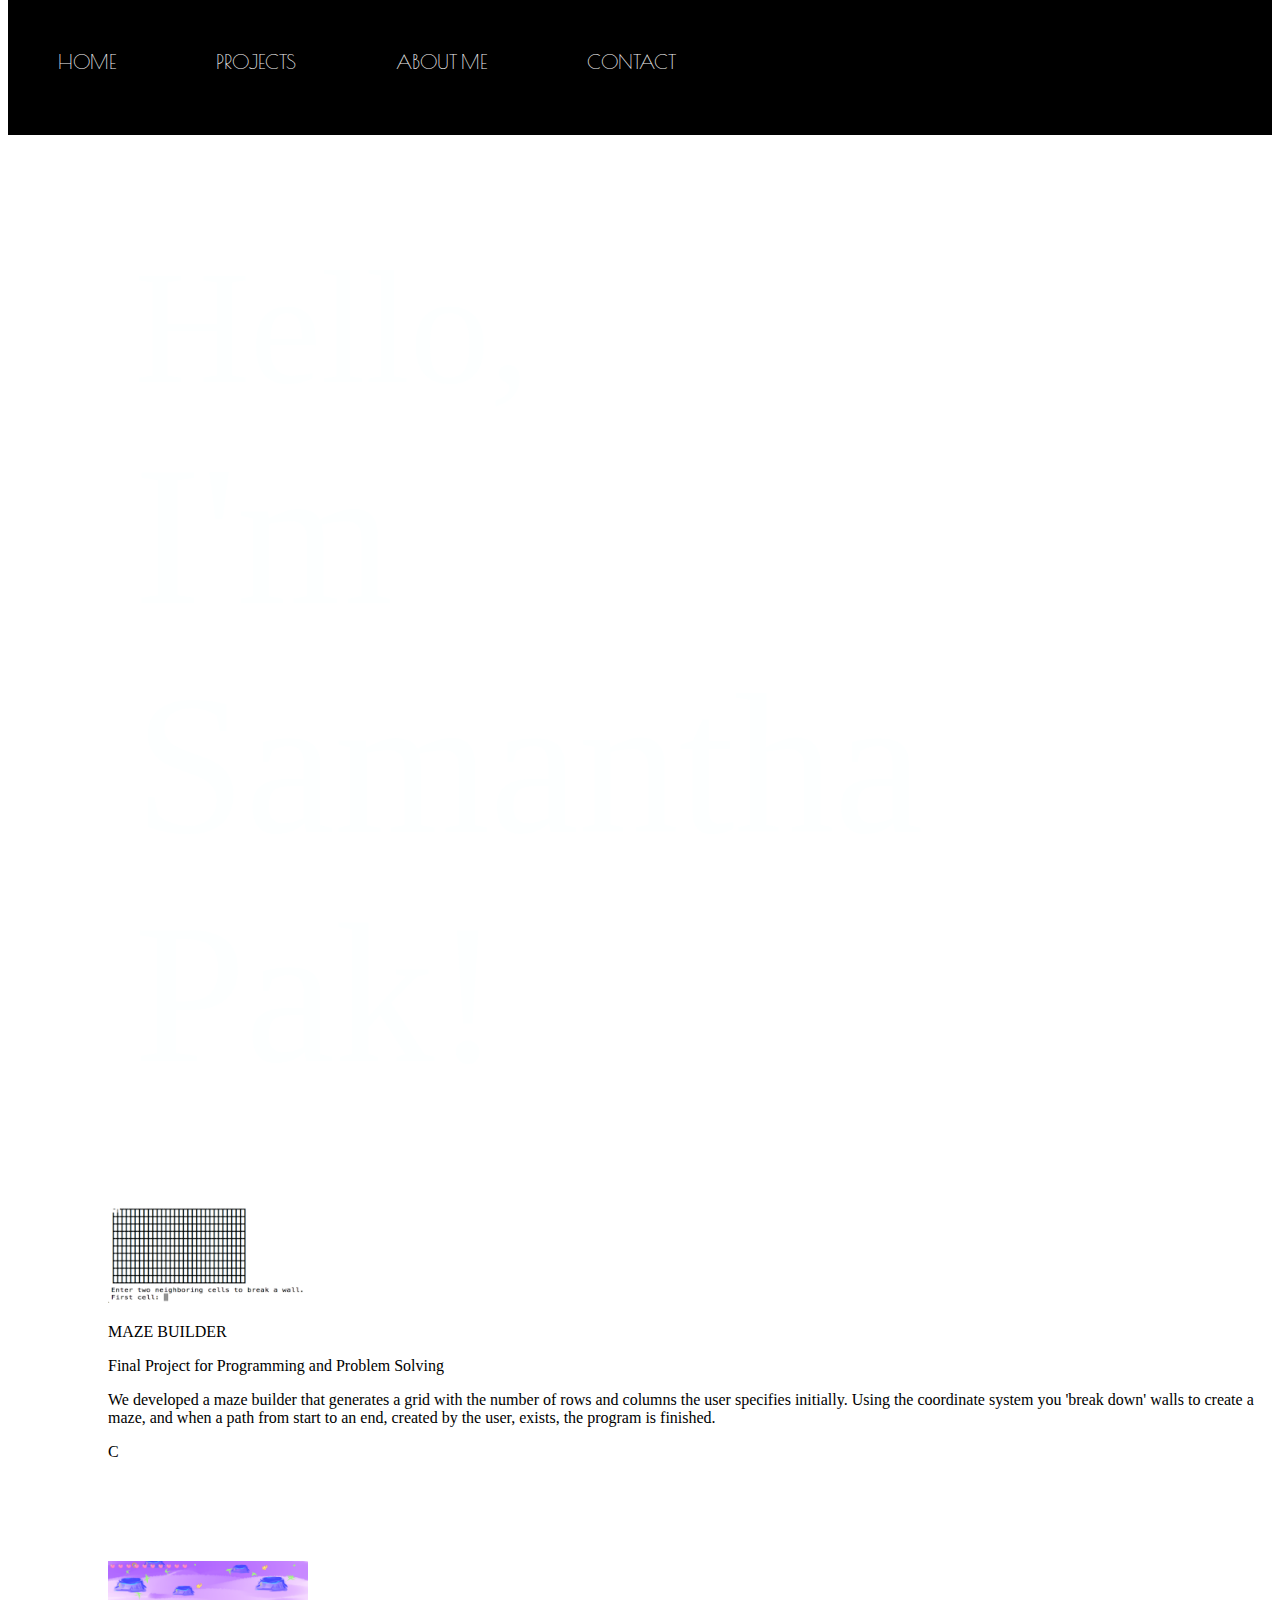
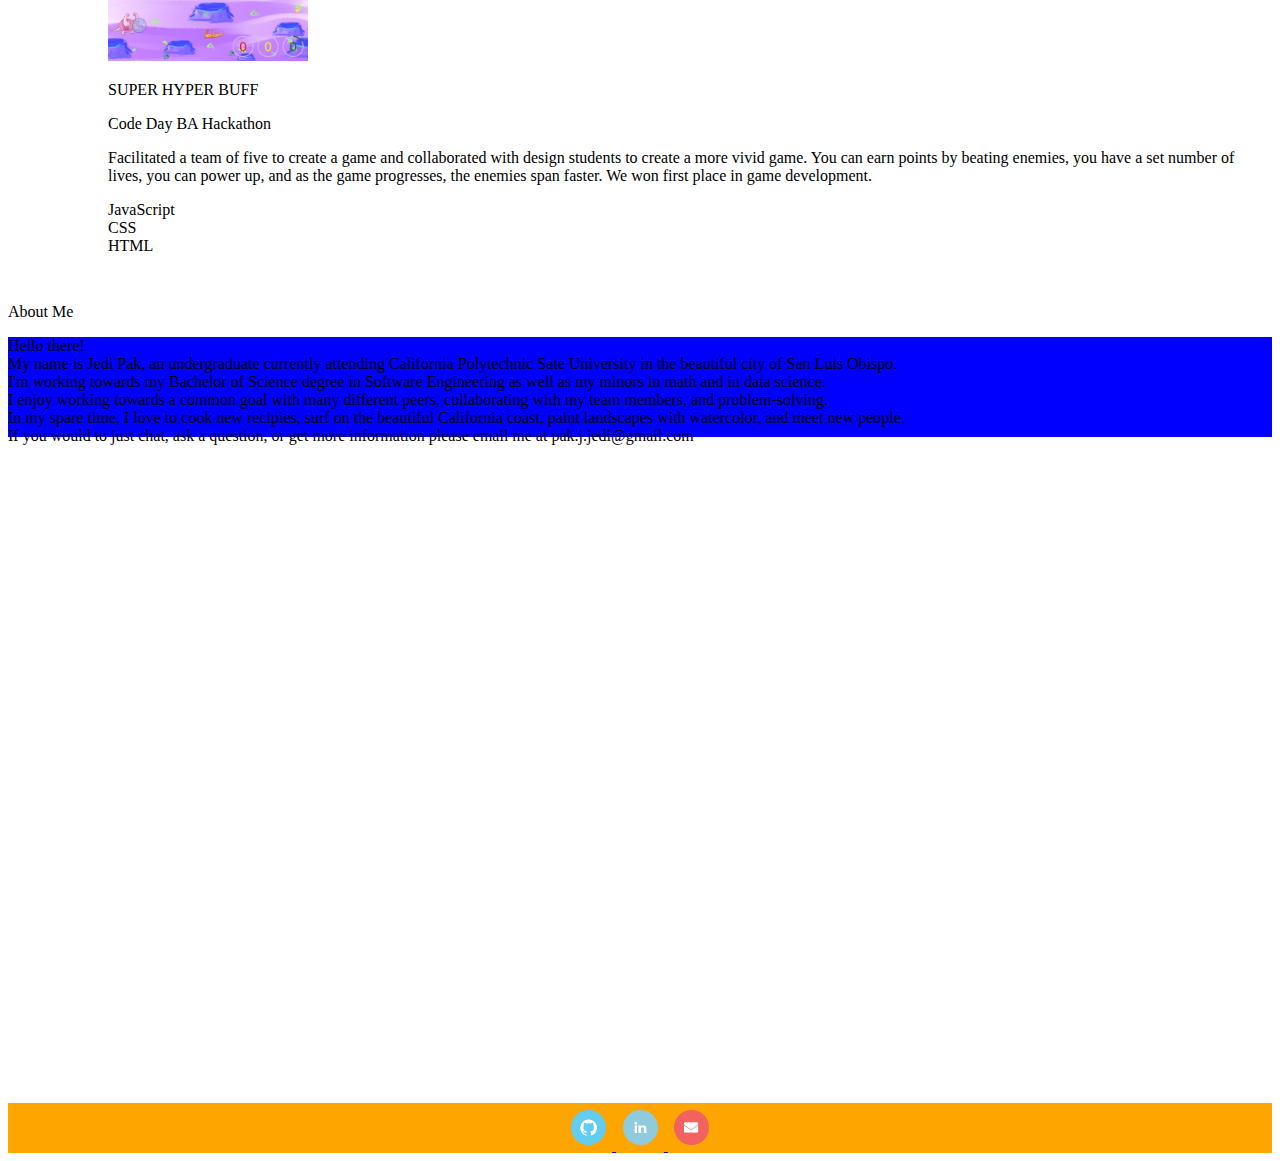
==== index.html @ ca17d3ce "testing" ====
<!DOCTYPE html>
<html>
<head>
    <meta charset="utf-8" />
    <meta name="viewport" content="width=device-width, initial-scale=1">
	<link rel="stylesheet" type="text/css" href="css/styles.css">
    <link href="https://fonts.googleapis.com/css?family=Poiret+One|Questrial|Quicksand|Vollkorn+SC|Rubik+Mono+One|Playfair+Display+SC" rel="stylesheet">
    <script src="https://ajax.googleapis.com/ajax/libs/jquery/3.1.0/jquery.min.js"></script>
    

</head>
<body>
    <div class="navbar">
        <a href="#home" class="links">HOME</a>
        <a href="#news" class="links">PROJECTS</a>
        <a href="#ABOUTME" class="links">ABOUT ME</a>
        <a href="#contact" class="links">CONTACT</a>
    </div>

    <div class="fixed-bg">
        <div class = "para">
            <p class = "header fade" id="fade">Hello,<br> <span style="font-size: 200px">I'm Samantha Pak!</span></p>
        </div>
        <script type="text/javascript">
            $("#fade").hide();
            $("#fade").fadeIn(3000);
        </script>
    </div>

    <!--Project-->
    <div class="lights">
        <div class="project">
            <img src="img/maze.png" height="100px">
            <div class="description">
                <p class="project_header">MAZE BUILDER</p>
                <p class="project_subHeader">Final Project for Programming and Problem Solving</p>
                <p class="project_text">
We developed a maze builder that generates a grid with the number of rows and columns the user specifies initially. Using the coordinate system you 'break down' walls to create a maze, and when a path from start to an end, created by the user, exists, the program is finished.</p>
                <div class="c">C</div>
            </div>
        </div>
        <div class="project">
            <img src="img/superHyperBuff.png" height="100px">
            <div class="description">
                <p class="project_header">SUPER HYPER BUFF</p>
                <p class="project_subHeader">Code Day BA Hackathon</p>
                <p class="project_text">
Facilitated a team of five to create a game and collaborated with design students to create a more vivid game. You can earn points by beating enemies, you have a set number of lives, you can power up, and as the game progresses, the enemies span faster. We won first place in game development.</p>
            </div>
            <p><div class="js">JavaScript</div>
            <div class="css">CSS</div>
            <div class="html">HTML</div>
        </div>
    </div>
    
    <!--About Me-->
    <div class="tree"><a name="ABOUTME"></a>
        <div id="about_me_header">About Me</div>
        <p id="about_me">Hello there!<br/>
My name is Jedi Pak, an undergraduate currently attending California Polytechnic Sate University in the beautiful city of San Luis Obispo.<br/>

I'm working towards my Bachelor of Science degree in Software Engineering as well as my minors in math and in data science.<br/>

I enjoy working towards a common goal with many different peers, collaborating with my team members, and problem-solving.<br/>

In my spare time, I love to cook new recipies, surf on the beautiful California coast, paint landscapes with watercolor, and meet new people.<br/>

If you would to just chat, ask a question, or get more information please email me at pak.j.jedi@gmail.com</p>
    </div>
    
    <!--Contact-->
    <div class="contact" id="contact">
        <div align="center" id="logos">
            <a class="logo" href="https://github.com/JediPak">
                <img title="Github" alt="Github" src="img/github_logo.png" width="35" height="35" />
            </a>
            <a class="logo" href="https://linkedin.com/in/jedi-pak">
                <img title="LinkedIn" alt="LinkedIn" src="img/linkedin_logo.png" width="35" height="35" />
            </a>
            <a class="logo" href="mailto:pak.j.jedi@gmail.com">
                <img title="Mail" alt="Mail" src="img/mail_logo.png" width="35" height="35" />
            </a>
        </div>
    </div>
    
    

</body>
</html>
---- css/styles.css ----
<style type="text/css">
        body {
            padding:0px;
            margin:-100px;
        }
        .fixed-bg {
            /*background-image: url("city_by_madspartan013-d5etmml.jpg");*/
            background-image: url("night_star.jpg");
            min-height: 600px;
            background-attachment: fixed;
            background-position: center;
            background-repeat: repeat;
            background-size: cover;
            padding-top: 20%;
        }
        .clear {
            background-color : transparent;
            width: 0;
            height: 0;
        }
        .lights {
            height:800px;
             /*background-image: url("bleak_house_by_mattiasa.jpg");*/
            background-image: url("lights.jpg");
            background-size: cover;
            margin-top: -13%;
        }
        .tree {
            height:800px;
             /*background-image: url("bleak_house_by_mattiasa.jpg");*/
            background-image: url("tree.jpg");
            background-size: cover;
        }
        .contact {
            height:50px;
            background-color: orange;
            background-size: cover;
        }
        #about_me {
            height:100px;
            background-color: blue;
        }
        #logos img{
            margin: auto;
            background-color: clear;
            margin: 0.5%;
            position: center;
            
        }
        .logo:hover img{
            transform: scale(1.25);
        }
        .navbar {
            overflow: hidden;
            background-color: black;
            position: fixed; /* Set the navbar to fixed position */
            top: 0; /* Position the navbar at the top of the page */
            width: 98.755%; /* Full width */
            height: 15%;
            font-family: 'Poiret One', cursive;
            font-size: 20px;

        }
        .navbar a {
            float: left;
            display: block;
            color: #f2f2f2;
            text-align: center;
            padding: -5px 16px;
            text-decoration: none;
        }
        .links {
            margin: 50px;
        }
        .links:hover {
            color: #f2f2f2;
            font-weight: bolder;
        }
        .para {
            /*text-align: center;   */
            width: 80%;
            background-color: clear;
            margin-left: 10%;
            margin-top: -10%;
        }
        .header {
            color: azure; 
            font-size: 1000%;
            margin-top: 10%;
        }
        .project {
            padding-top: 100px;
            padding-left: 100px;
            background-color: clear;
            float: left;
        }
        .project:hover img{
            transform: scale(1.25);
        }
        
        

    </style>
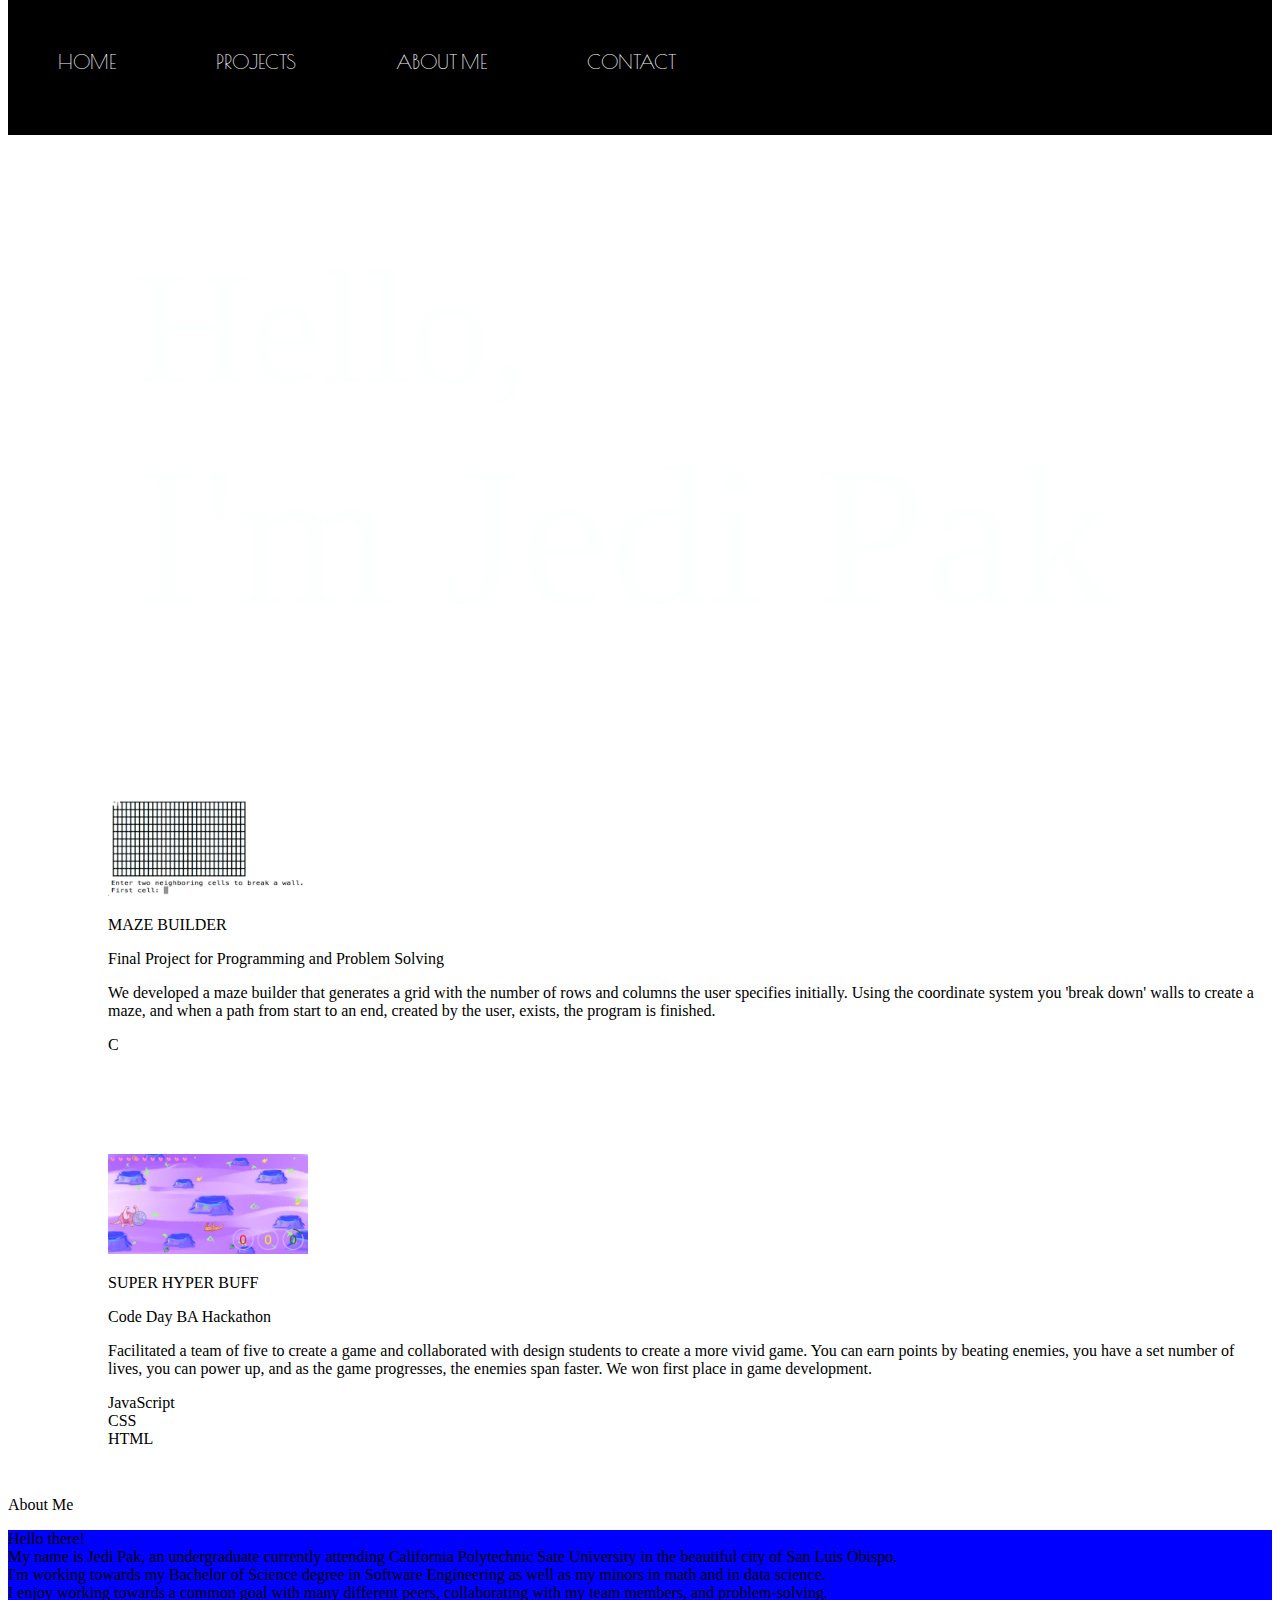
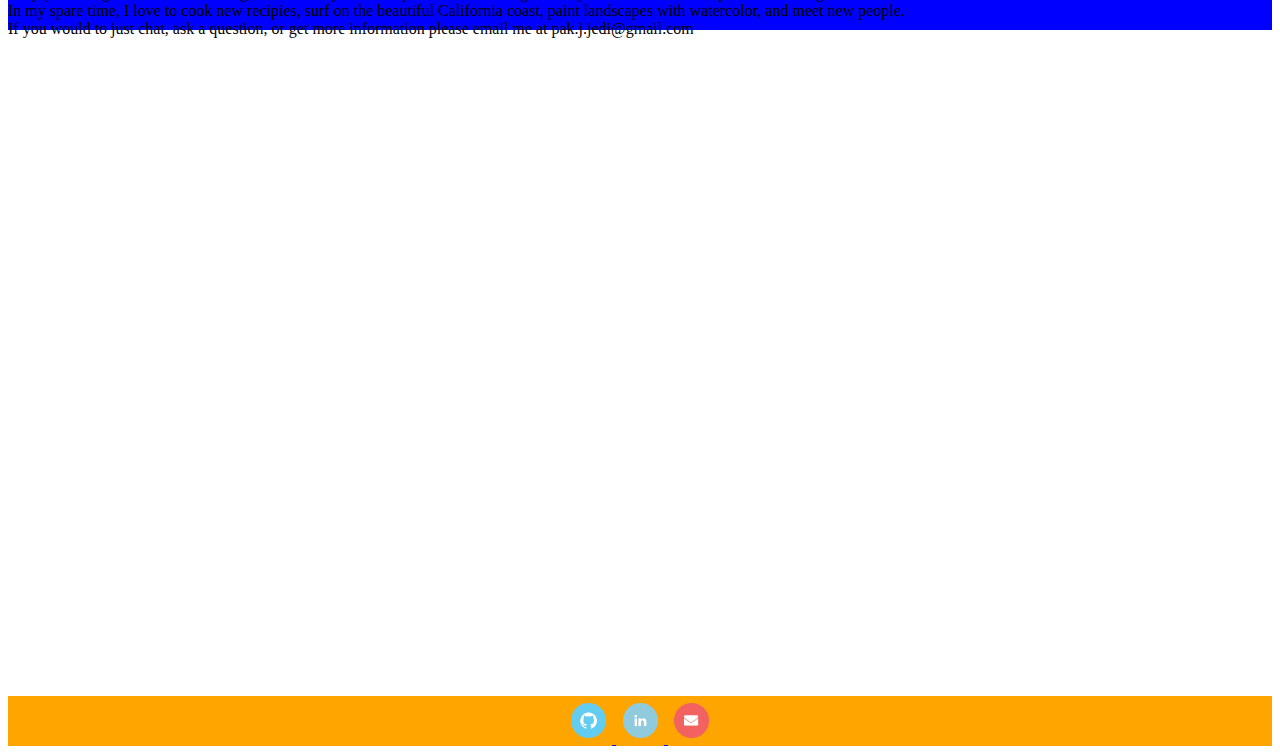
==== commit f3e0501c: "testing1" ====
--- a/index.html
+++ b/index.html
@@ -19,7 +19,7 @@
 
     <div class="fixed-bg">
         <div class = "para">
-            <p class = "header fade" id="fade">Hello,<br> <span style="font-size: 200px">I'm Samantha Pak!</span></p>
+            <p class = "header fade" id="fade">Hello,<br> <span style="font-size: 200px">I'm Jedi Pak</span></p>
         </div>
         <script type="text/javascript">
             $("#fade").hide();
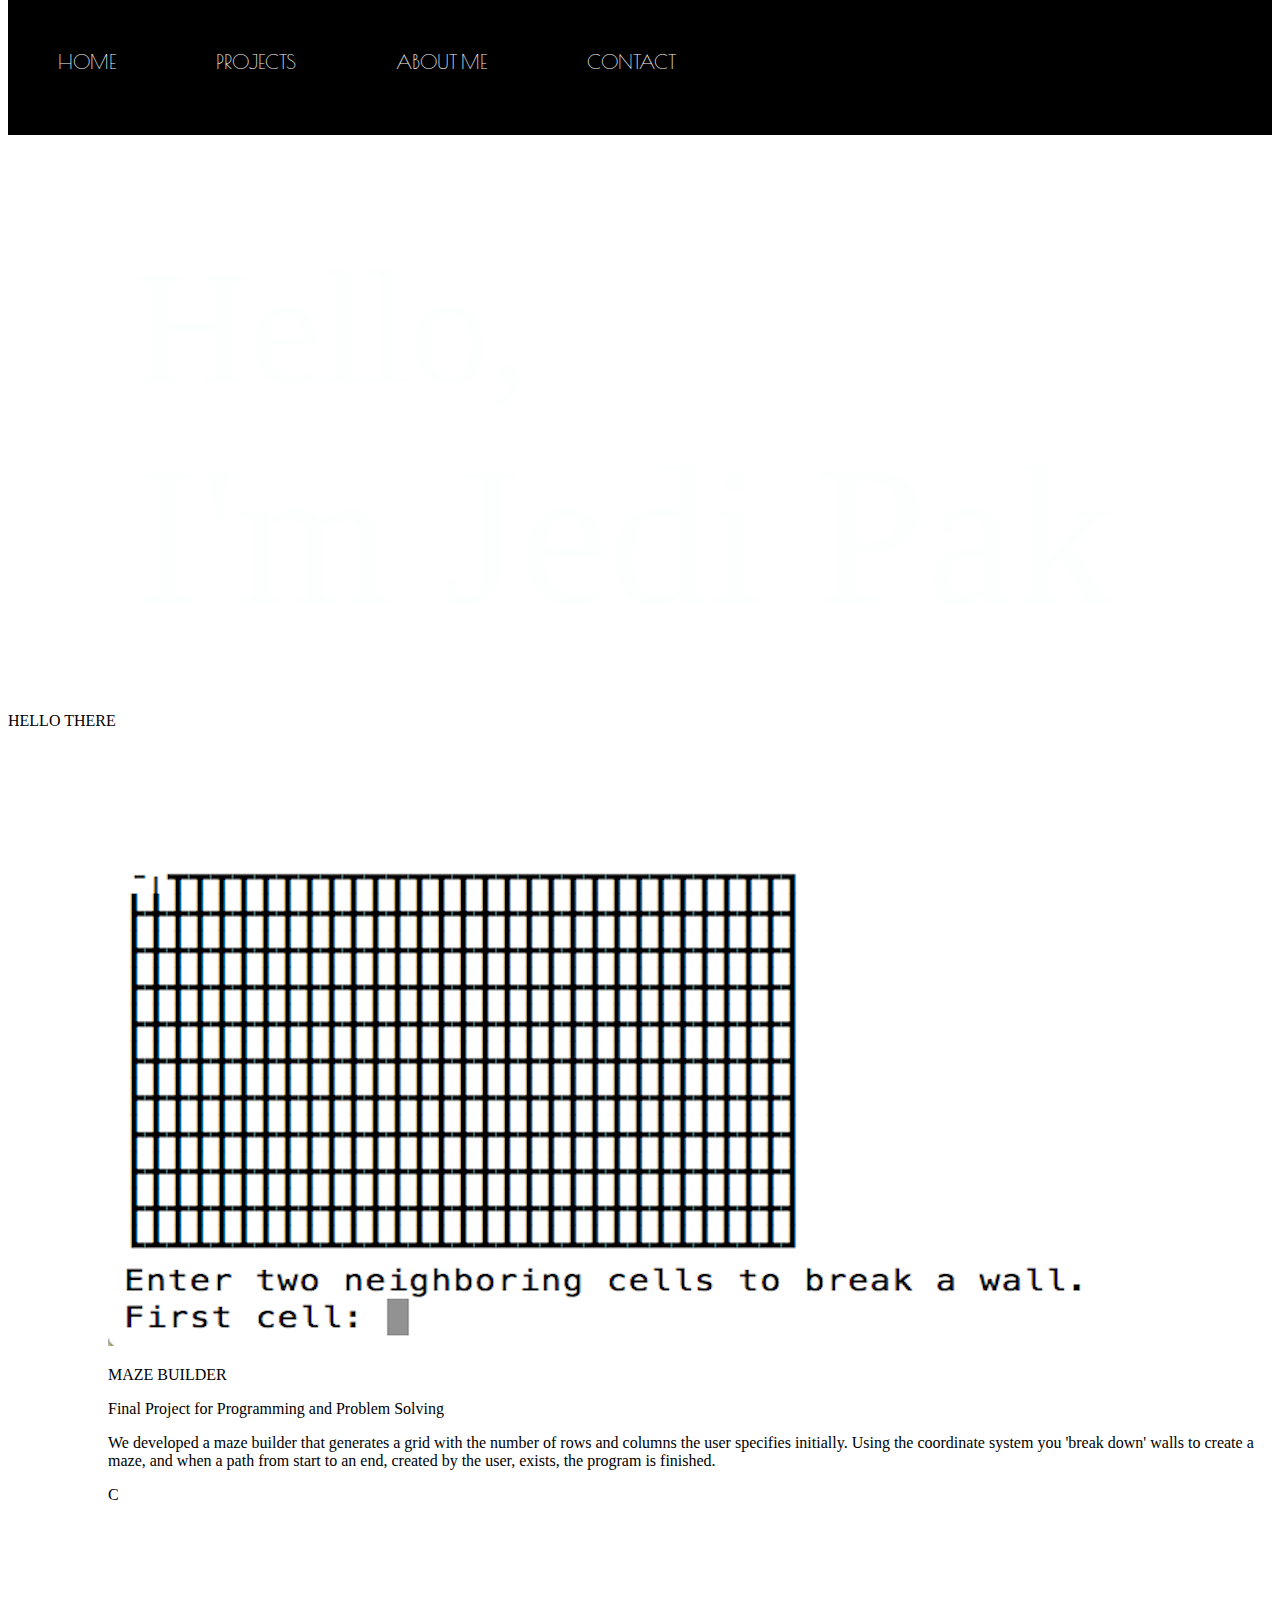
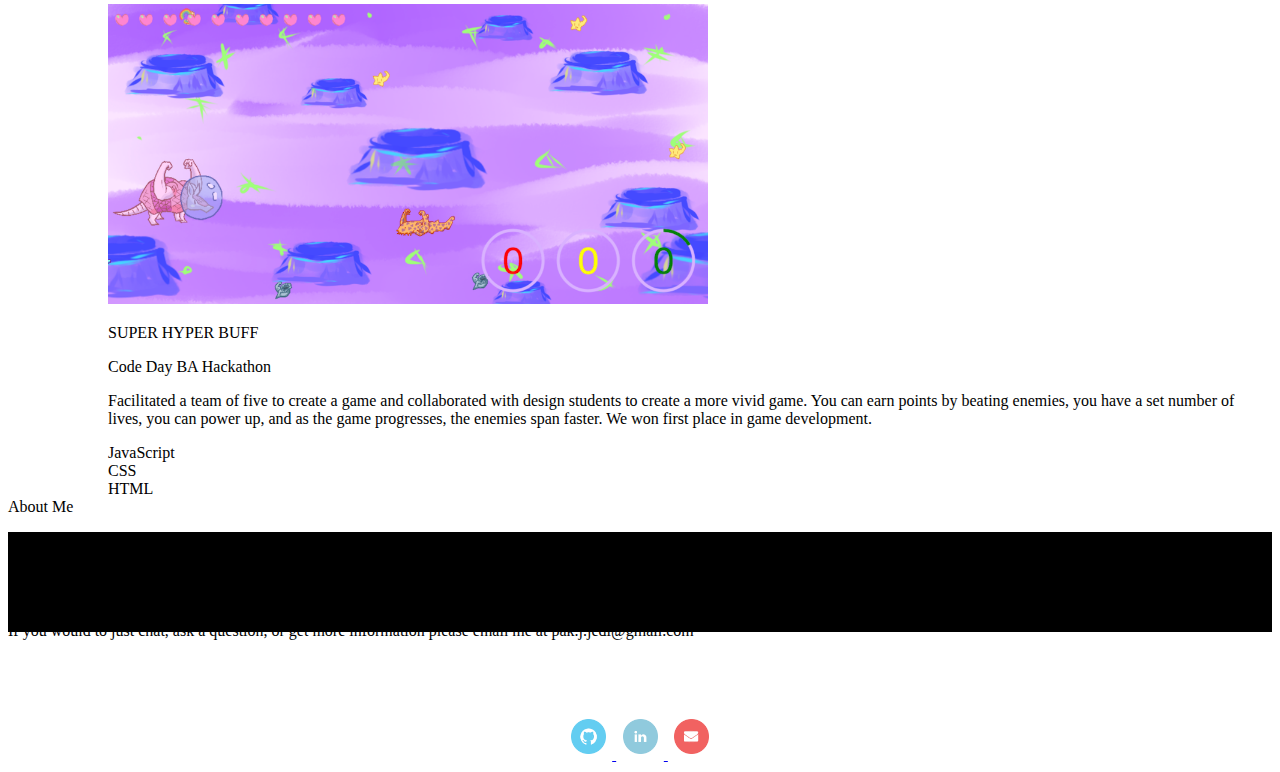
==== commit 8152b302: "parts of the file were missing..." ====
--- a/index.html
+++ b/index.html
@@ -3,7 +3,7 @@
 <head>
     <meta charset="utf-8" />
     <meta name="viewport" content="width=device-width, initial-scale=1">
-	<link rel="stylesheet" type="text/css" href="css/styles.css">
+    <link rel="stylesheet" type="text/css" href="styles.css">
     <link href="https://fonts.googleapis.com/css?family=Poiret+One|Questrial|Quicksand|Vollkorn+SC|Rubik+Mono+One|Playfair+Display+SC" rel="stylesheet">
     <script src="https://ajax.googleapis.com/ajax/libs/jquery/3.1.0/jquery.min.js"></script>
     
@@ -11,13 +11,13 @@
 </head>
 <body>
     <div class="navbar">
-        <a href="#home" class="links">HOME</a>
-        <a href="#news" class="links">PROJECTS</a>
+        <a href="#HOME" class="links">HOME</a>
+        <a href="#PROJECT" class="links">PROJECTS</a>
         <a href="#ABOUTME" class="links">ABOUT ME</a>
         <a href="#contact" class="links">CONTACT</a>
     </div>
 
-    <div class="fixed-bg">
+    <div class="fixed-bg" id="HOME">
         <div class = "para">
             <p class = "header fade" id="fade">Hello,<br> <span style="font-size: 200px">I'm Jedi Pak</span></p>
         </div>
@@ -28,9 +28,10 @@
     </div>
 
     <!--Project-->
-    <div class="lights">
+    <div class="lights" id="PROJECT">
+        <p id="PROJECT"><span style="color: clear">HELLO THERE</span></p>
         <div class="project">
-            <img src="img/maze.png" height="100px">
+            <img src="maze.png" height="50%">
             <div class="description">
                 <p class="project_header">MAZE BUILDER</p>
                 <p class="project_subHeader">Final Project for Programming and Problem Solving</p>
@@ -40,7 +41,7 @@
             </div>
         </div>
         <div class="project">
-            <img src="img/superHyperBuff.png" height="100px">
+            <img src="superHyperBuff.png" height="300px">
             <div class="description">
                 <p class="project_header">SUPER HYPER BUFF</p>
                 <p class="project_subHeader">Code Day BA Hackathon</p>
@@ -69,16 +70,16 @@
     </div>
     
     <!--Contact-->
-    <div class="contact" id="contact">
+    <div id="contact">
         <div align="center" id="logos">
             <a class="logo" href="https://github.com/JediPak">
-                <img title="Github" alt="Github" src="img/github_logo.png" width="35" height="35" />
+                <img title="Github" alt="Github" src="github_logo.png" width="35" height="35" />
             </a>
             <a class="logo" href="https://linkedin.com/in/jedi-pak">
-                <img title="LinkedIn" alt="LinkedIn" src="img/linkedin_logo.png" width="35" height="35" />
+                <img title="LinkedIn" alt="LinkedIn" src="linkedin_logo.png" width="35" height="35" />
             </a>
             <a class="logo" href="mailto:pak.j.jedi@gmail.com">
-                <img title="Mail" alt="Mail" src="img/mail_logo.png" width="35" height="35" />
+                <img title="Mail" alt="Mail" src="mail_logo.png" width="35" height="35" />
             </a>
         </div>
     </div>
--- a/styles.css
+++ b/styles.css
@@ -0,0 +1,99 @@
+
+<style type="text/css">
+        body {
+            padding:0px;
+            margin:-100px;
+        }
+        .fixed-bg {
+            /*background-image: url("city_by_madspartan013-d5etmml.jpg");*/
+            background-image: url("night_star.jpg");
+            min-height: 600px;
+            background-attachment: fixed;
+            background-position: center;
+            background-repeat: repeat;
+            background-size: cover;
+            padding-top: 20%;
+        }
+        .clear {
+            background-color : transparent;
+            width: 0;
+            height: 0;
+        }
+        .lights {
+            height:800px;
+             /*background-image: url("bleak_house_by_mattiasa.jpg");*/
+            background-image: url("lights.jpg");
+            background-size: cover;
+            margin-top: -13%;
+        }
+        .tree {
+            height:800px;
+             /*background-image: url("bleak_house_by_mattiasa.jpg");*/
+            background-image: url("tree.jpg");
+            background-size: cover;
+        }
+        #about_me {
+            height:100px;
+            background-color: black;
+        }
+        #logos img{
+            margin: auto;
+            background-color: clear;
+            margin: 0.5%;
+            position: center;
+            
+        }
+        .logo:hover img{
+            transform: scale(1.25);
+        }
+        .navbar {
+            overflow: hidden;
+            background-color: black;
+            position: fixed; /* Set the navbar to fixed position */
+            top: 0; /* Position the navbar at the top of the page */
+            width: 98.755%; /* Full width */
+            height: 15%;
+            font-family: 'Poiret One', cursive;
+            font-size: 20px;
+
+        }
+        .navbar a {
+            float: left;
+            display: block;
+            color: #f2f2f2;
+            text-align: center;
+            padding: -5px 16px;
+            text-decoration: none;
+        }
+        .links {
+            margin: 50px;
+        }
+        .links:hover {
+            color: #f2f2f2;
+            font-weight: bolder;
+        }
+        .para {
+            /*text-align: center;   */
+            width: 80%;
+            background-color: clear;
+            margin-left: 10%;
+            margin-top: -10%;
+        }
+        .header {
+            color: azure; 
+            font-size: 1000%;
+            margin-top: 10%;
+        }
+        .project {
+            padding-top: 100px;
+            padding-left: 100px;
+            background-color: clear;
+            float: left;
+        }
+        .project:hover img{
+            transform: scale(1.25);
+        }
+        
+        
+
+    </style>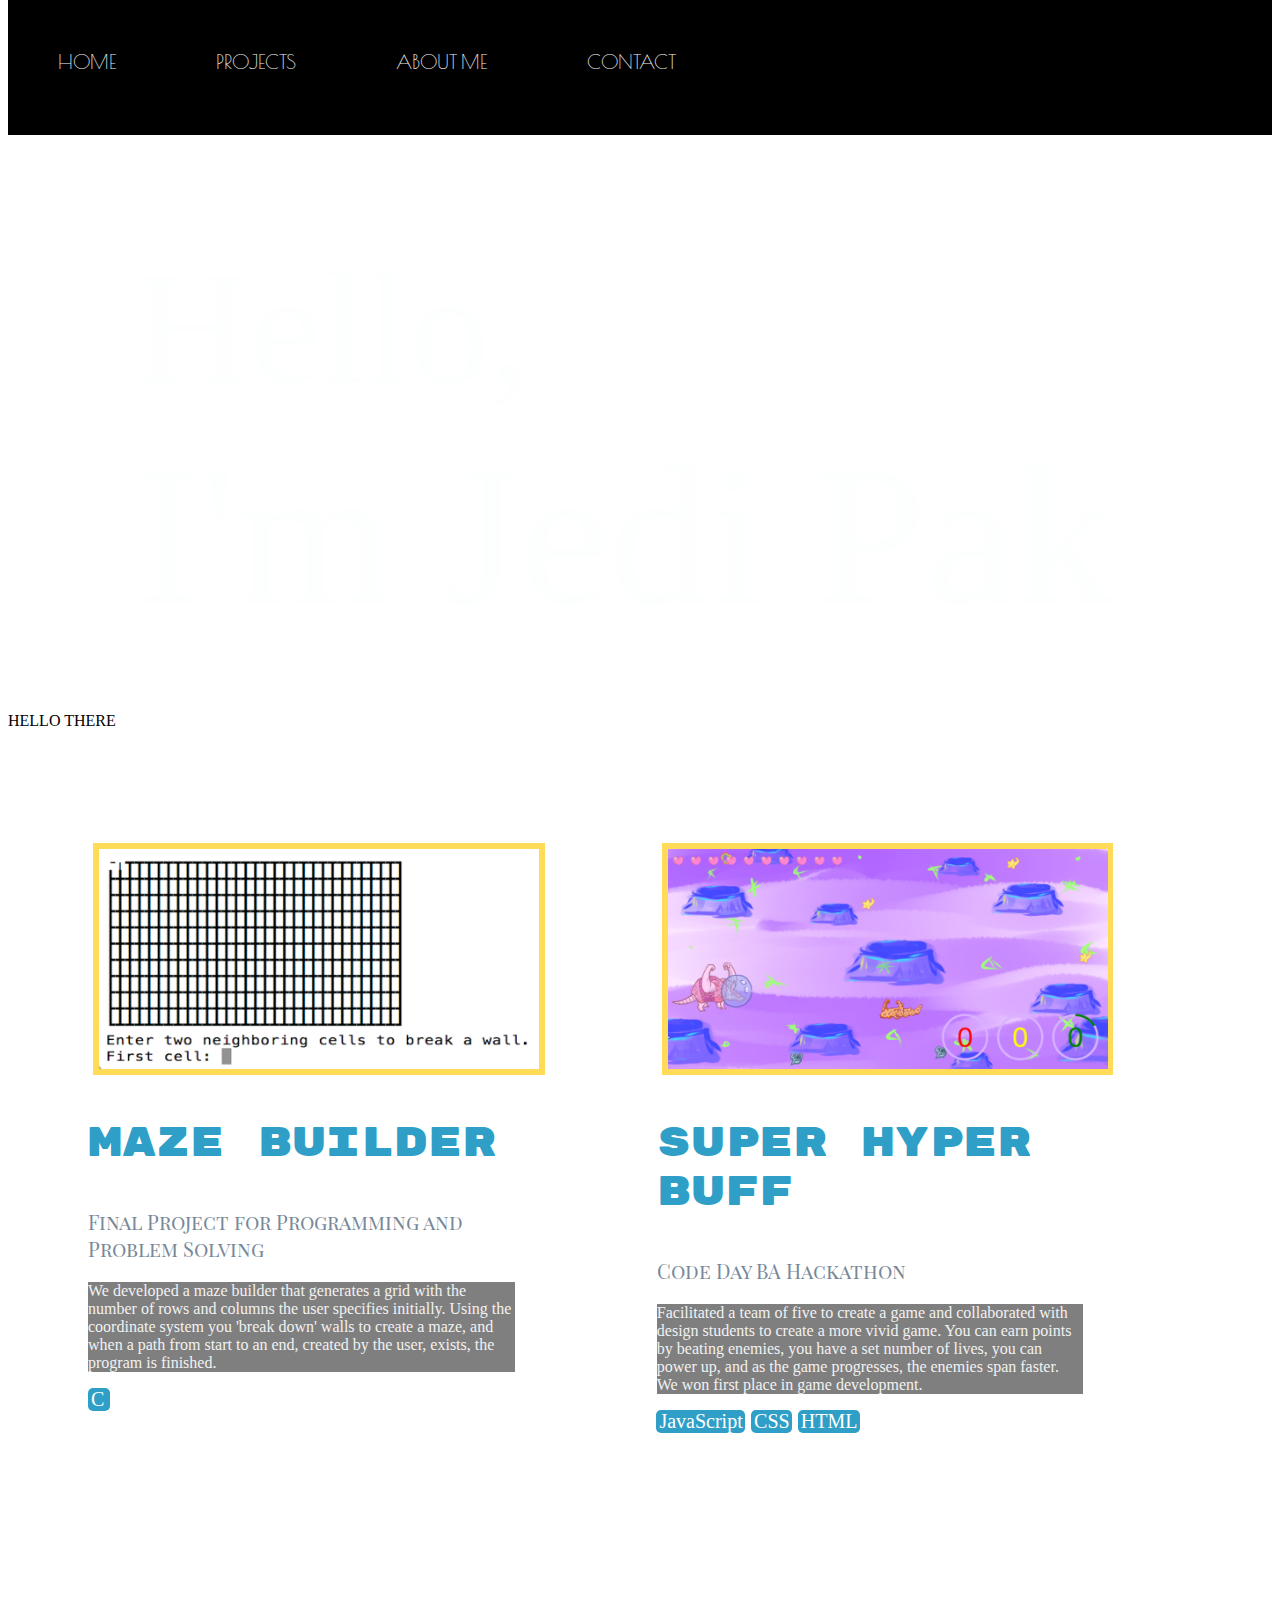
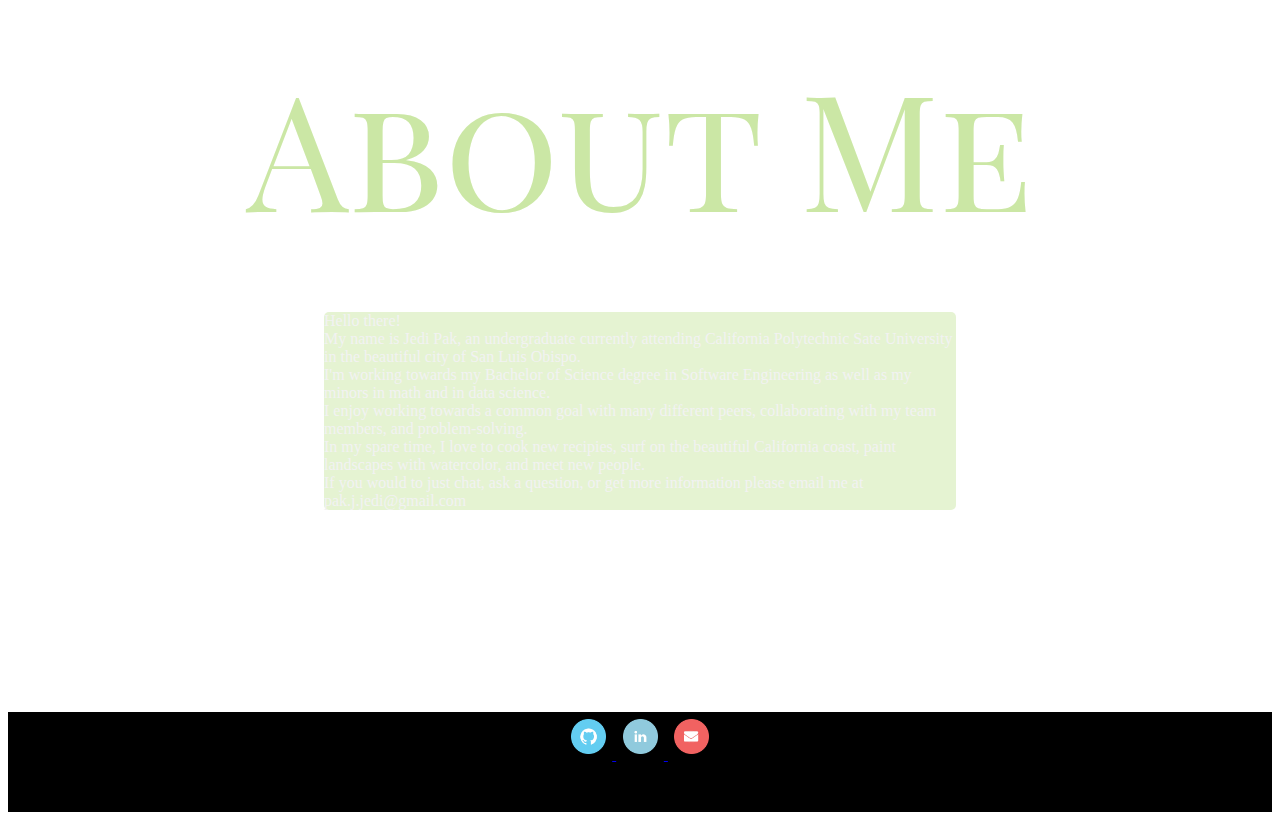
==== commit e8ad76e3: "parts of the file were missing...pt2" ====
--- a/index.html
+++ b/index.html
@@ -3,7 +3,7 @@
 <head>
     <meta charset="utf-8" />
     <meta name="viewport" content="width=device-width, initial-scale=1">
-    <link rel="stylesheet" type="text/css" href="styles.css">
+    <link rel="stylesheet" type="text/css" href="css/styles.css">
     <link href="https://fonts.googleapis.com/css?family=Poiret+One|Questrial|Quicksand|Vollkorn+SC|Rubik+Mono+One|Playfair+Display+SC" rel="stylesheet">
     <script src="https://ajax.googleapis.com/ajax/libs/jquery/3.1.0/jquery.min.js"></script>
     
@@ -31,7 +31,7 @@
     <div class="lights" id="PROJECT">
         <p id="PROJECT"><span style="color: clear">HELLO THERE</span></p>
         <div class="project">
-            <img src="maze.png" height="50%">
+            <img src="img/maze.png" height="50%">
             <div class="description">
                 <p class="project_header">MAZE BUILDER</p>
                 <p class="project_subHeader">Final Project for Programming and Problem Solving</p>
@@ -41,7 +41,7 @@
             </div>
         </div>
         <div class="project">
-            <img src="superHyperBuff.png" height="300px">
+            <img src="img/superHyperBuff.png" height="300px">
             <div class="description">
                 <p class="project_header">SUPER HYPER BUFF</p>
                 <p class="project_subHeader">Code Day BA Hackathon</p>
@@ -73,13 +73,13 @@
     <div id="contact">
         <div align="center" id="logos">
             <a class="logo" href="https://github.com/JediPak">
-                <img title="Github" alt="Github" src="github_logo.png" width="35" height="35" />
+                <img title="Github" alt="Github" src="img/github_logo.png" width="35" height="35" />
             </a>
             <a class="logo" href="https://linkedin.com/in/jedi-pak">
-                <img title="LinkedIn" alt="LinkedIn" src="linkedin_logo.png" width="35" height="35" />
+                <img title="LinkedIn" alt="LinkedIn" src="img/linkedin_logo.png" width="35" height="35" />
             </a>
             <a class="logo" href="mailto:pak.j.jedi@gmail.com">
-                <img title="Mail" alt="Mail" src="mail_logo.png" width="35" height="35" />
+                <img title="Mail" alt="Mail" src="img/mail_logo.png" width="35" height="35" />
             </a>
         </div>
     </div>
--- a/css/styles.css
+++ b/css/styles.css
@@ -0,0 +1,190 @@
+
+<style type="text/css">
+        body {
+            padding:0px;
+            margin:-100px;
+        }
+        .fixed-bg {
+            /*background-image: url("city_by_madspartan013-d5etmml.jpg");*/
+            background-image: url("night_star.jpg");
+            min-height: 600px;
+            background-attachment: fixed;
+            background-position: center;
+            background-repeat: repeat;
+            background-size: cover;
+            padding-top: 20%;
+        }
+        .clear {
+            background-color : transparent;
+            width: 0;
+            height: 0;
+        }
+        .lights {
+            height:800px;
+             /*background-image: url("bleak_house_by_mattiasa.jpg");*/
+            background-image: url("lights.jpg");
+            background-size: cover;
+            margin-top: -13%;
+        }
+        .tree {
+            height:800px;
+             /*background-image: url("bleak_house_by_mattiasa.jpg");*/
+            background-image: url("tree.jpg");
+            background-size: cover;
+        }
+        #contact {
+            height:100px;
+            background-color: black;
+        }
+        #logos img{
+            margin: auto;
+            background-color: clear;
+            margin: 0.5%;
+            position: center;
+            
+        }
+        .logo:hover img{
+            transform: scale(1.25);
+        }
+        .navbar {
+            overflow: hidden;
+            background-color: black;
+            position: fixed; /* Set the navbar to fixed position */
+            top: 0; /* Position the navbar at the top of the page */
+            width: 98.755%; /* Full width */
+            height: 15%;
+            font-family: 'Poiret One', cursive;
+            font-size: 20px;
+
+        }
+        .navbar a {
+            float: left;
+            display: block;
+            color: #f2f2f2;
+            text-align: center;
+            padding: -5px 16px;
+            text-decoration: none;
+        }
+        .links {
+            margin: 50px;
+        }
+        .links:hover {
+            color: #f2f2f2;
+            font-weight: bolder;
+        }
+        .para {
+            /*text-align: center;   */
+            width: 80%;
+            background-color: clear;
+            margin-left: 10%;
+            margin-top: -10%;
+        }
+        .header {
+            color: azure; 
+            font-size: 1000%;
+            margin-top: 10%;
+        }
+        .project {
+            height: 200px;
+            width: 45%;
+            background-color: clear;
+            float: left;
+        }
+        .project img {
+            height: 110%;
+            margin-top: 17%;
+            margin-left: 15%;
+            margin-right: 0%;
+            padding:1%;
+            background-color: #ffdb58;
+            align-content: center;
+        }
+
+        .project img:hover{
+            transform: scale(1.10);
+        }
+        .description {
+            width: 50%;
+            margin-left:80px;
+            margin-right: 100px;
+        }
+        .project_header {
+            padding-top: -5%;
+            color: #2f9fc7;
+            font-size: 40px;
+            width: 180%;
+            font-family: 'Rubik Mono One', sans-serif;
+        }
+        .project_subHeader {
+            color: #778899;
+            width: 150%;
+            font-size: 20px;
+            font-family: 'Playfair Display SC', serif;
+        }
+        .project_text {
+            color: #f2f2f2;
+            width: 150%;
+            background: rgba(0,0,0,0.5);
+        }
+        .c {
+            border-radius: 5px;
+            background-color: #2f9fc7;
+            color: white;
+            font-size: 20px;
+            width: 18px;
+            padding-left: 3px;
+            padding-right: 1px;
+        }
+        .js {
+            border-radius: 5px;
+            background-color: #2f9fc7;
+            color: white;
+            font-size: 20px;
+            width: 85px;
+            padding-left: 3px;
+            margin-left: 14%;
+            padding-right: 1px;
+            margin-right: 1%;
+            float: left;
+        }
+        .css {
+            border-radius: 5px;
+            background-color: #2f9fc7;
+            color: white;
+            font-size: 20px;
+            width: 37px;
+            padding-left: 3px;
+            padding-right: 1px;
+            margin-right: 1%;
+            float: left;
+        }
+        .html {
+            border-radius: 5px;
+            background-color: #2f9fc7;
+            color: white;
+            font-size: 20px;
+            width: 58px;
+            padding-left: 3px;
+            padding-right: 1px;
+            float: left;
+        }
+        #about_me {
+            width: 50%;
+            border-radius: 5px;
+            margin: auto;
+            color: #f2f2f2;
+            margin-top: -10%;
+            background-color: rgba(203,231,165, 0.5);
+        }
+        #about_me_header {
+            font-size: 1000%;
+            color: #cbe7a5;
+            text-align: center;
+            height: 50%;
+            padding-top: 10%;
+            font-family: 'Playfair Display SC', serif;
+            padding-bottom: -115%;
+        }
+
+
+    </style>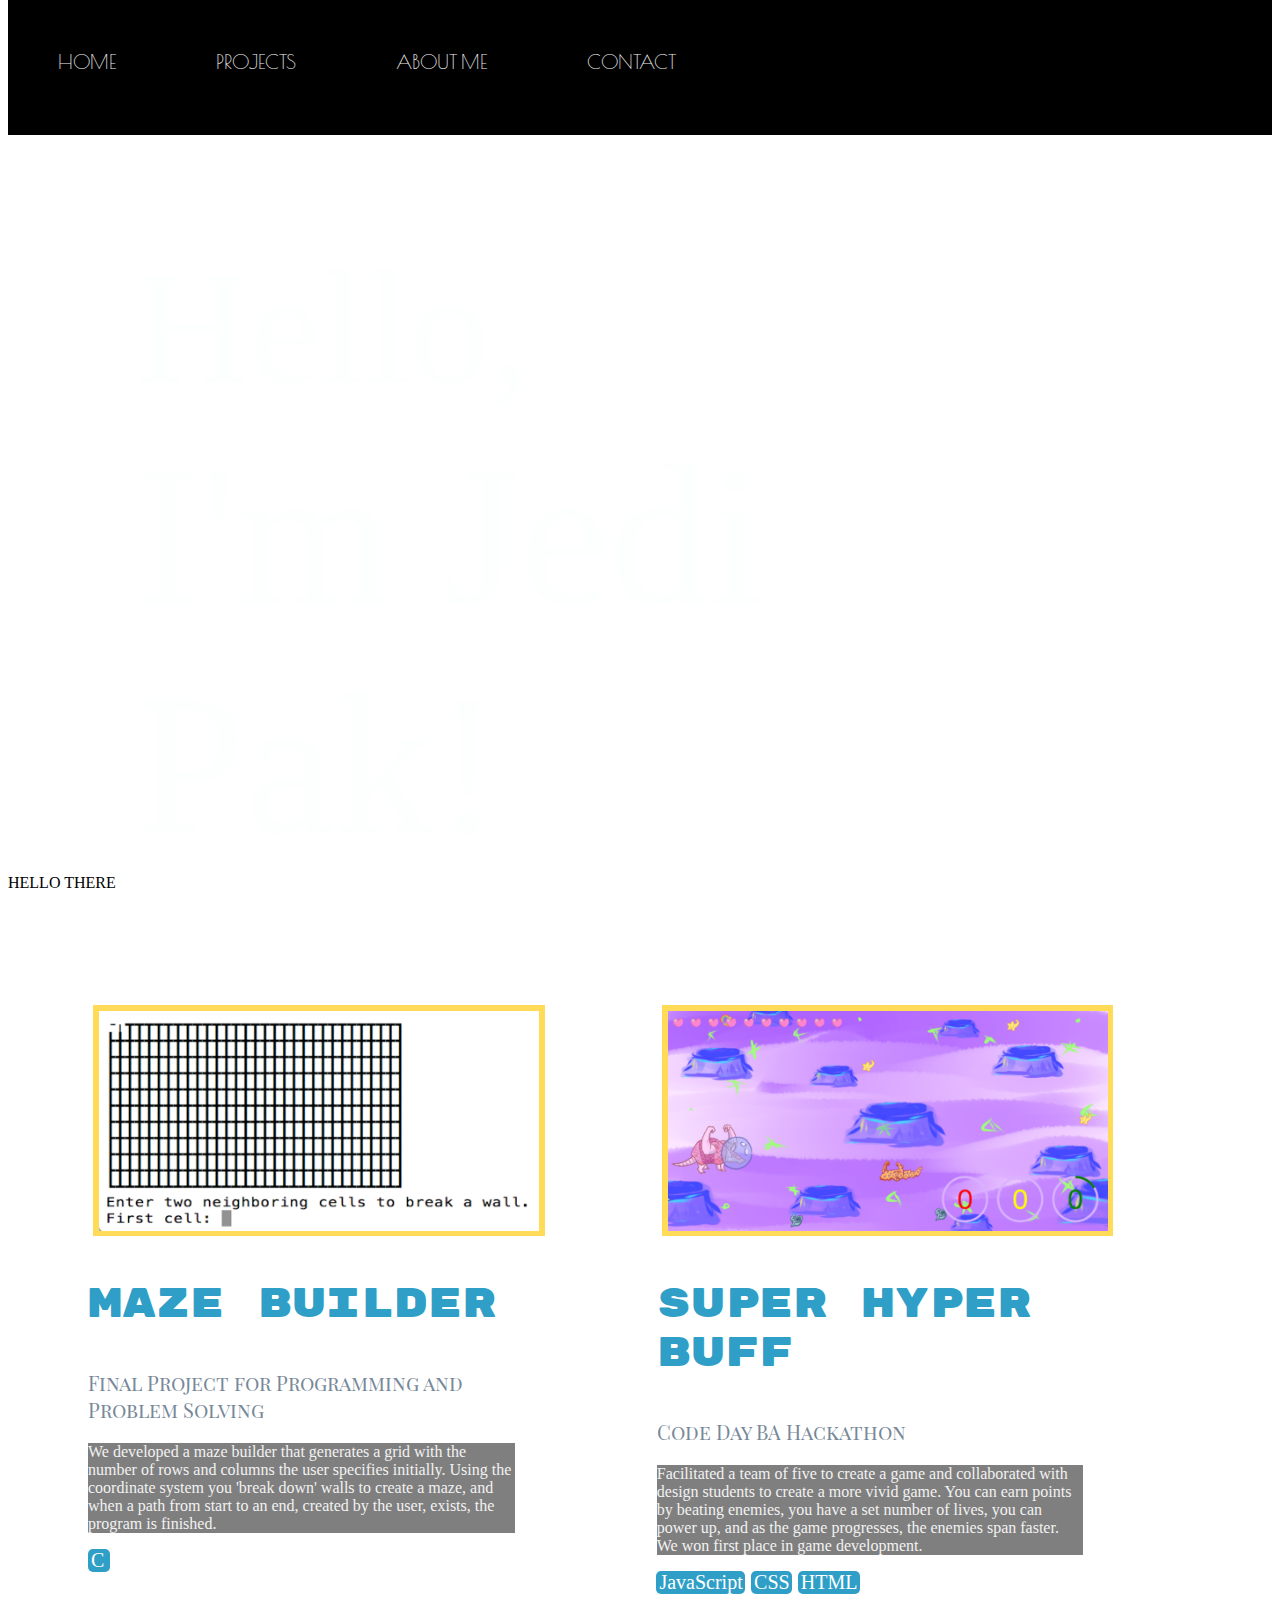
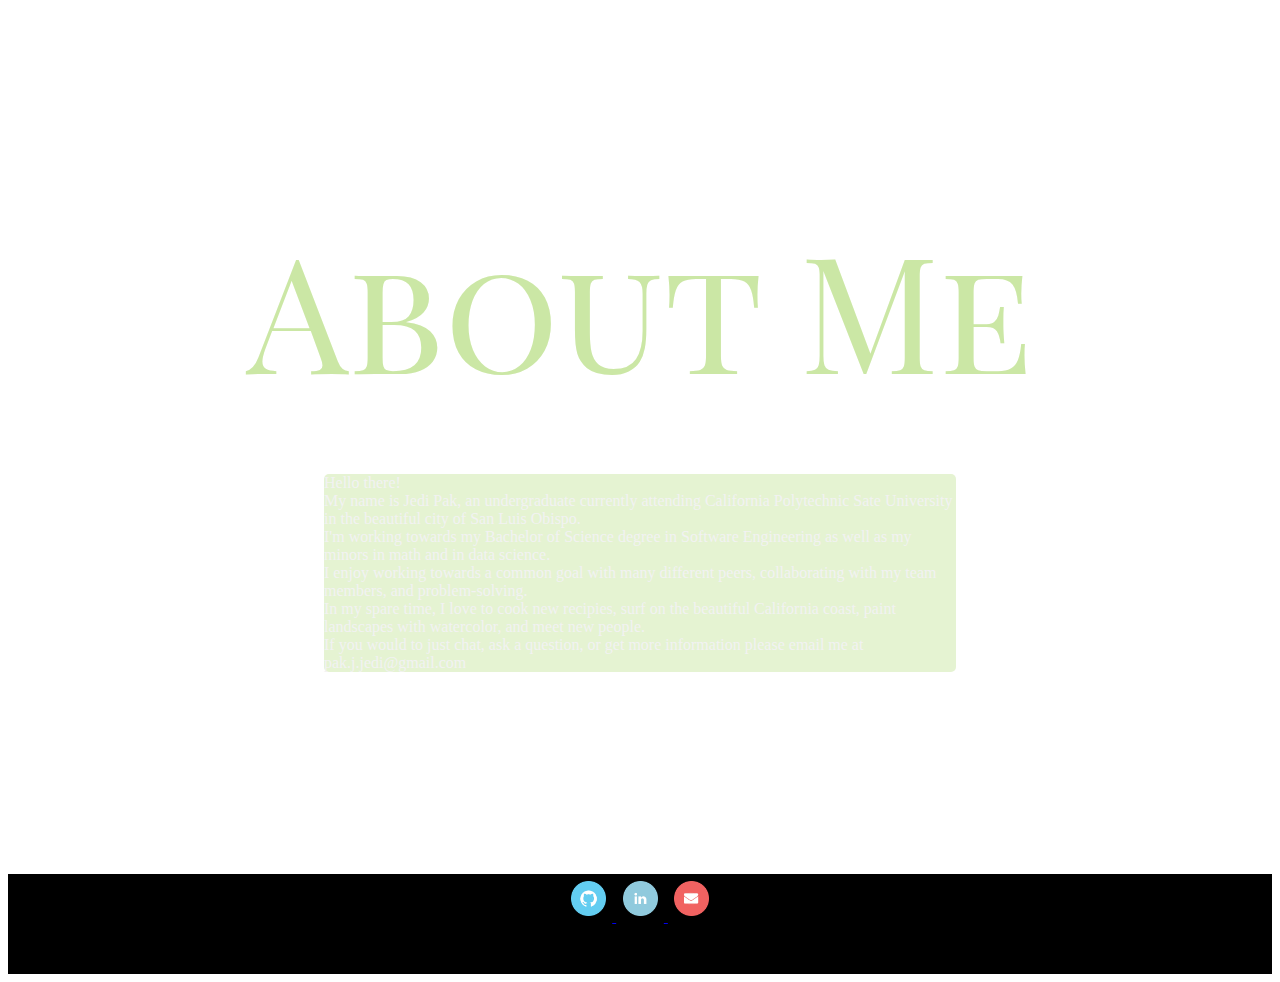
==== commit ae5f2cb5: "parts of the file were missing...pt3" ====
--- a/index.html
+++ b/index.html
@@ -19,7 +19,7 @@
 
     <div class="fixed-bg" id="HOME">
         <div class = "para">
-            <p class = "header fade" id="fade">Hello,<br> <span style="font-size: 200px">I'm Jedi Pak</span></p>
+            <p class = "header fade" id="fade">Hello,<br> <span style="font-size: 200px">I'm Jedi Pak!</span></p>
         </div>
         <script type="text/javascript">
             $("#fade").hide();
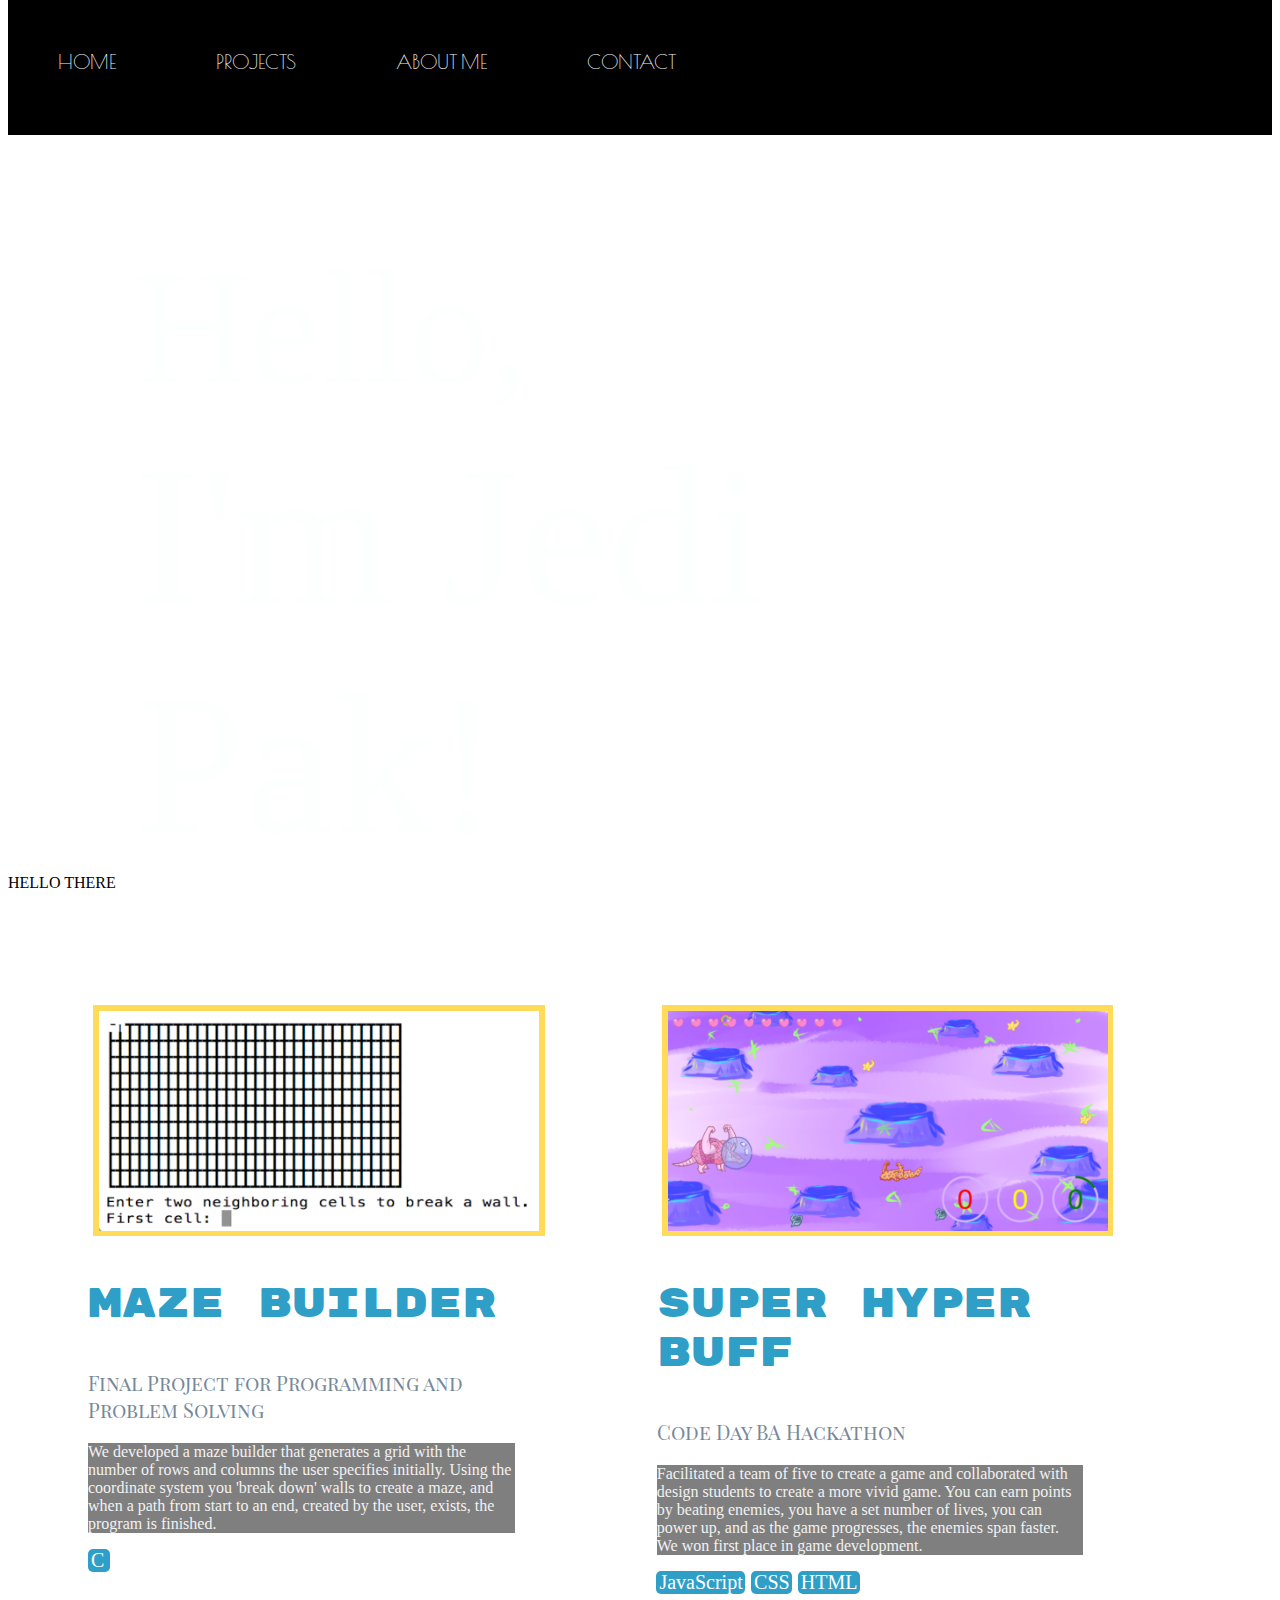
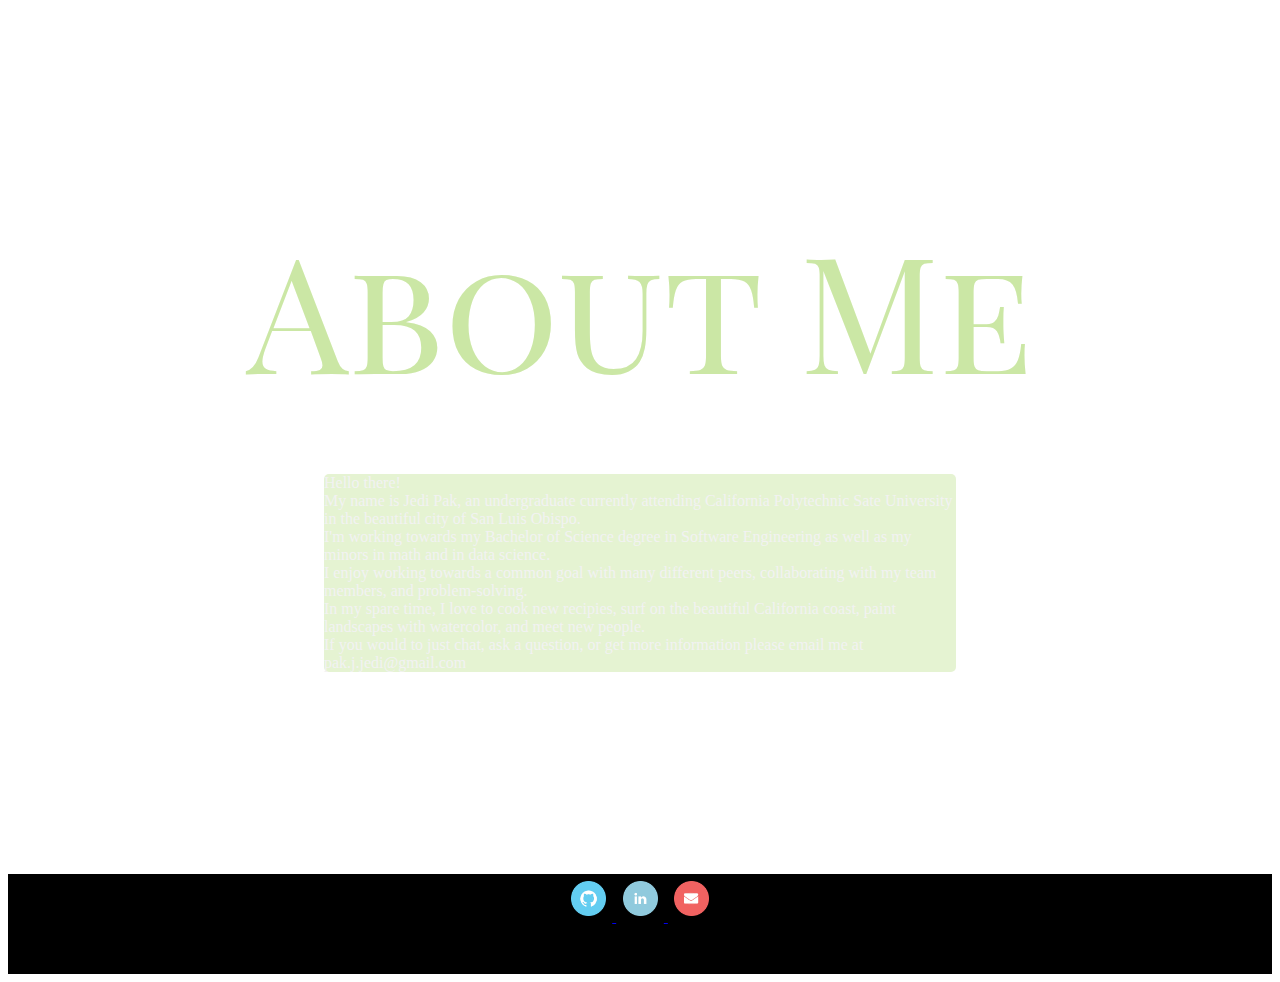
==== commit 8a5debb1: "changing the greeting" ====
--- a/index.html
+++ b/index.html
@@ -31,7 +31,7 @@
     <div class="lights" id="PROJECT">
         <p id="PROJECT"><span style="color: clear">HELLO THERE</span></p>
         <div class="project">
-            <img src="img/maze.png" height="50%">
+            <img src="img/maze.png" height="300px">
             <div class="description">
                 <p class="project_header">MAZE BUILDER</p>
                 <p class="project_subHeader">Final Project for Programming and Problem Solving</p>
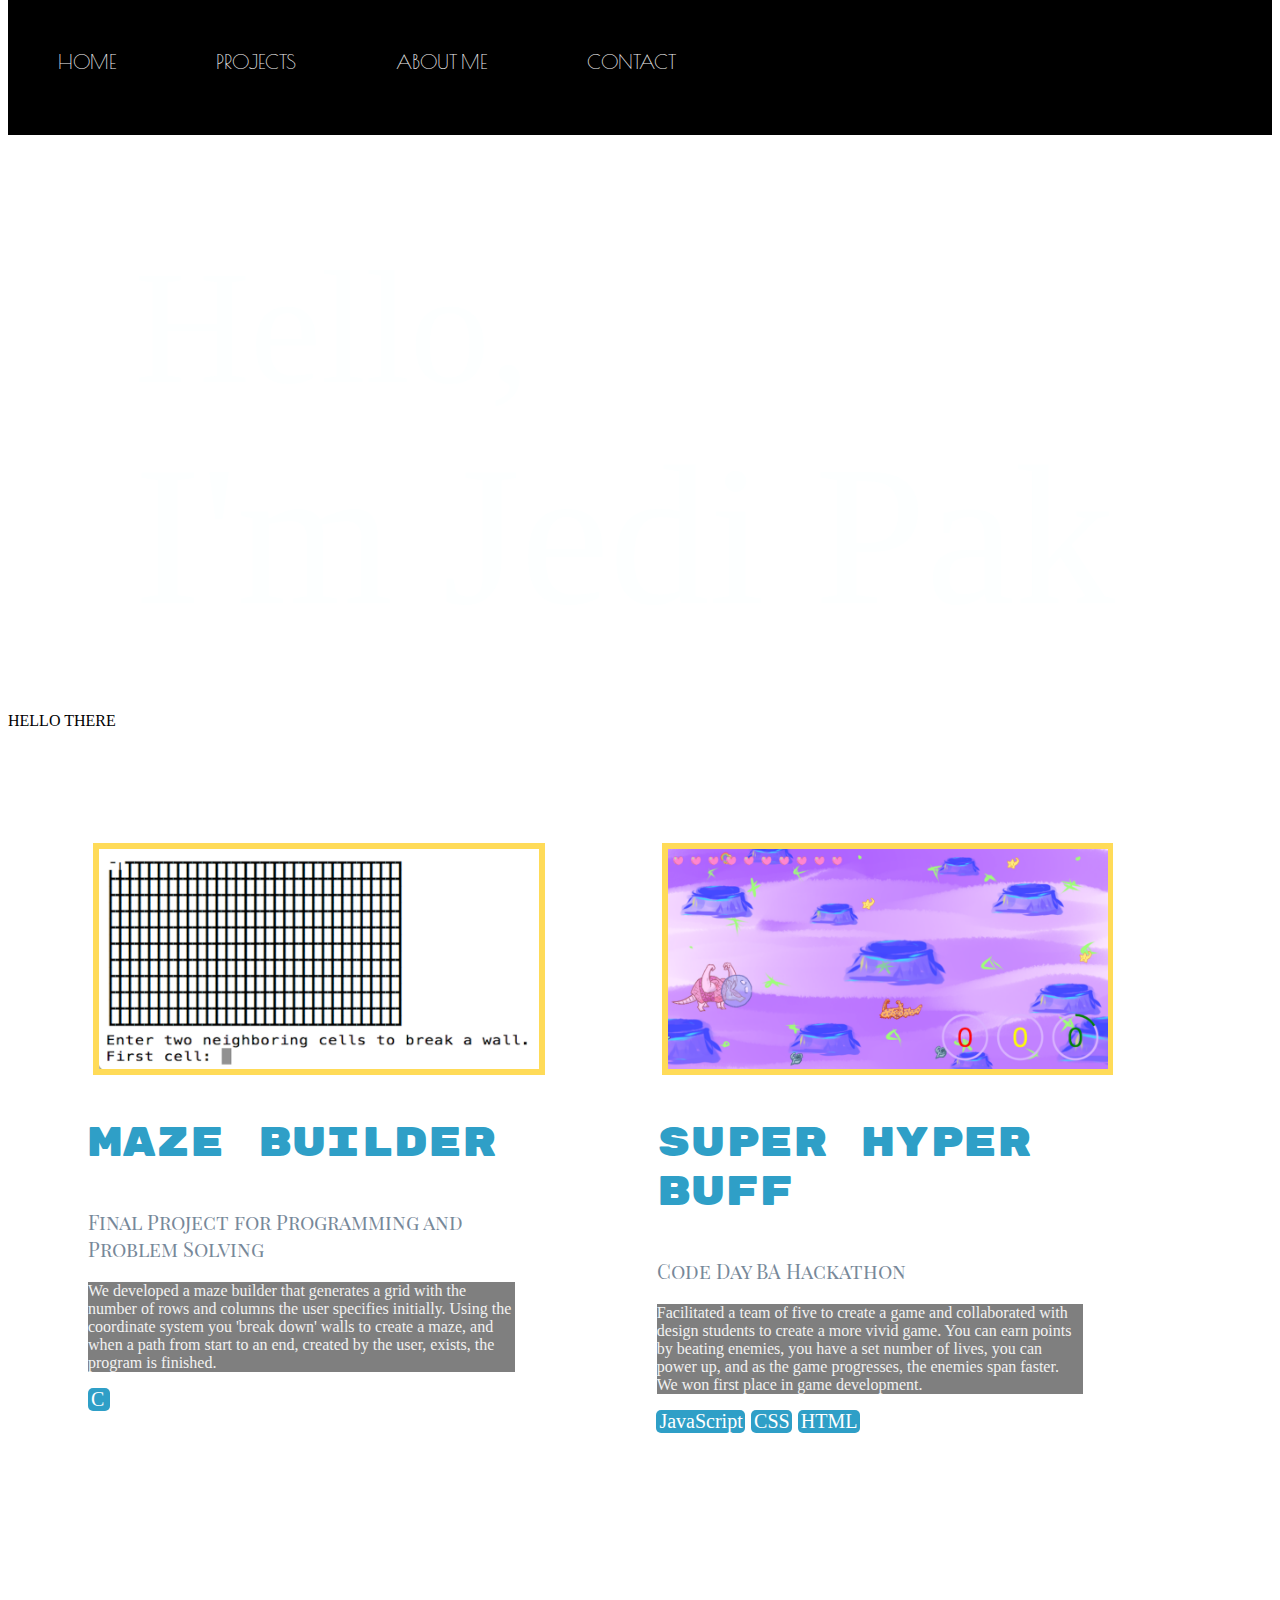
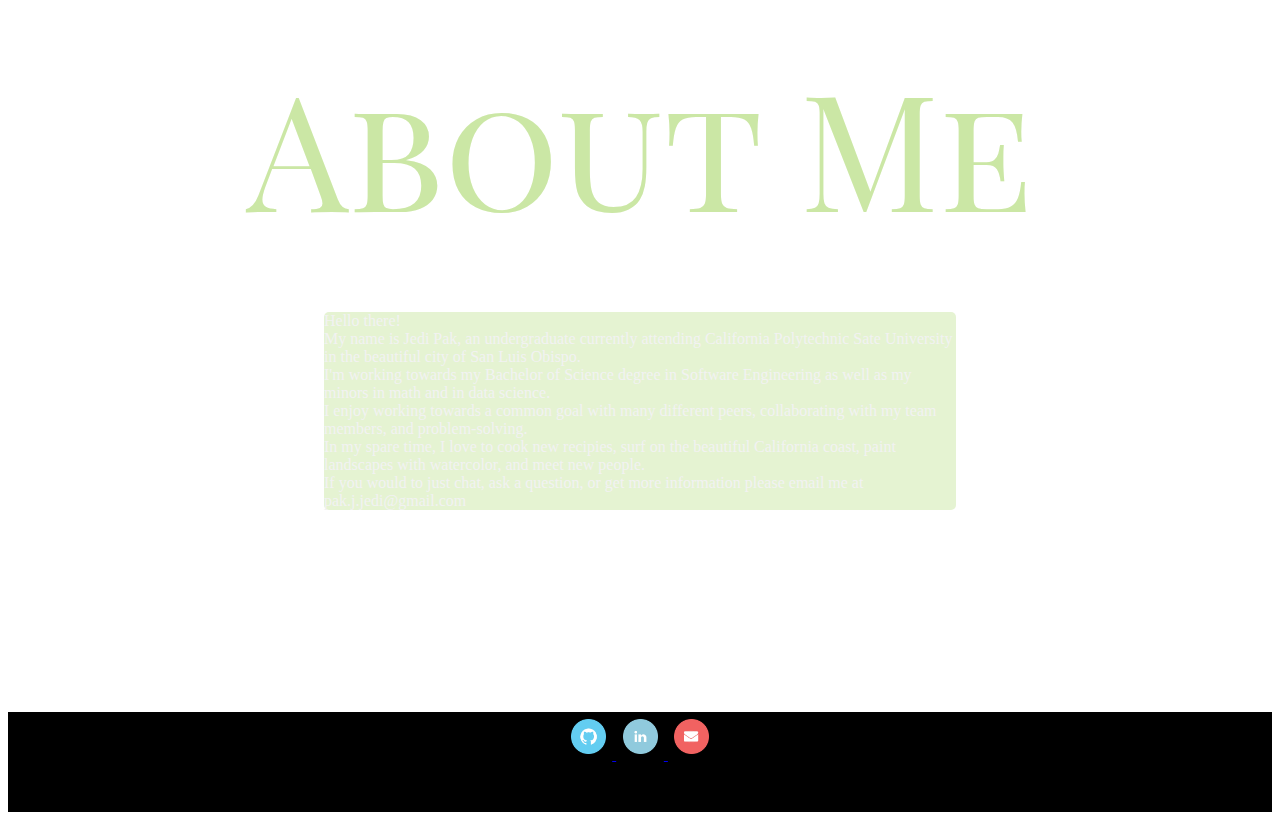
==== commit 3e40803a: "Update index.html" ====
--- a/index.html
+++ b/index.html
@@ -19,7 +19,7 @@
 
     <div class="fixed-bg" id="HOME">
         <div class = "para">
-            <p class = "header fade" id="fade">Hello,<br> <span style="font-size: 200px">I'm Jedi Pak!</span></p>
+            <p class = "header fade" id="fade">Hello,<br> <span style="font-size: 200px">I'm Jedi Pak</span></p>
         </div>
         <script type="text/javascript">
             $("#fade").hide();
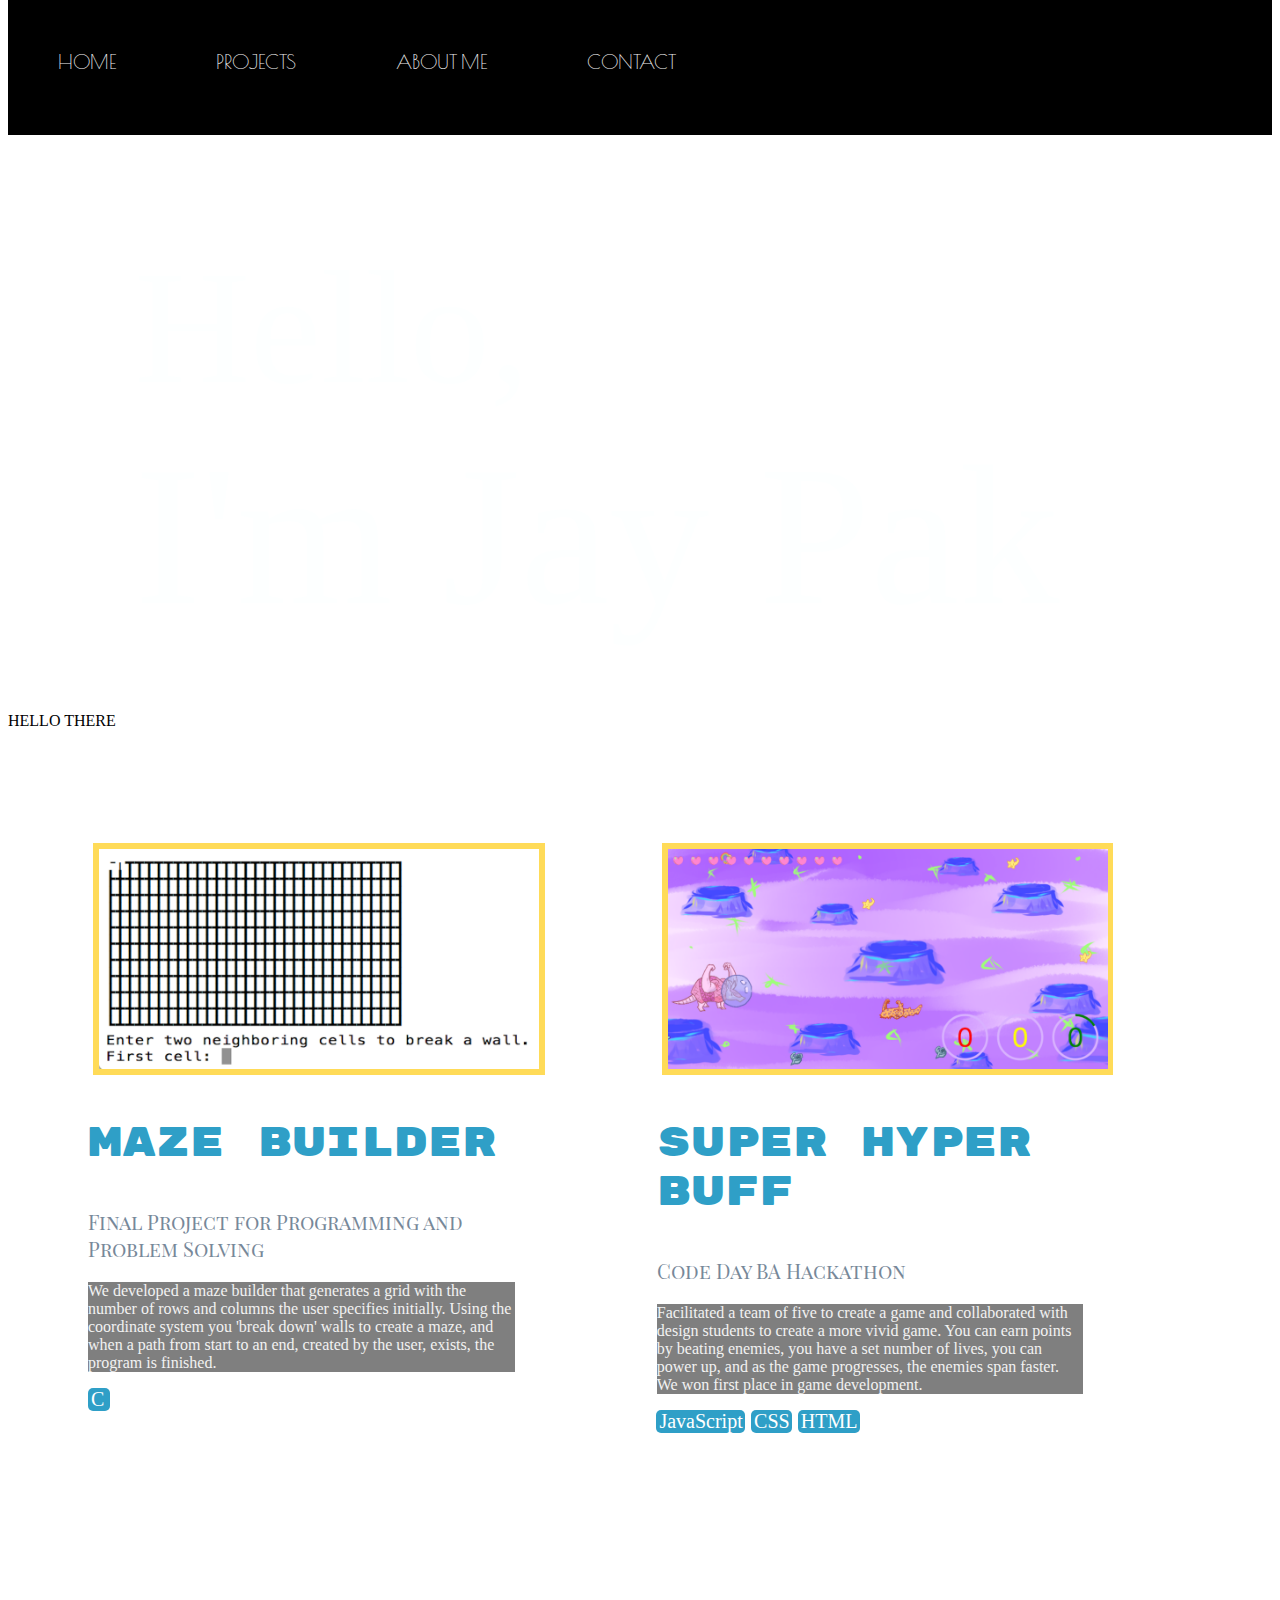
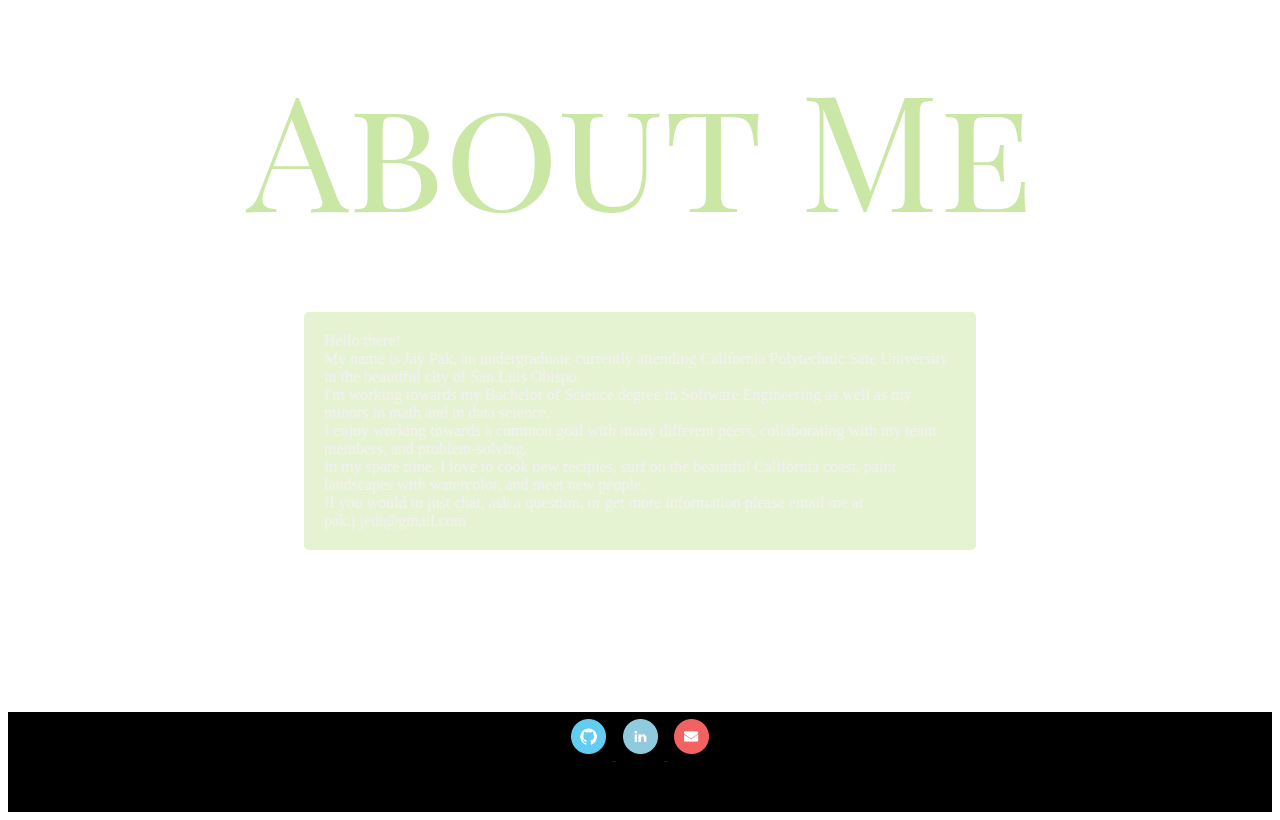
==== commit 0899804b: "changed nickname" ====
--- a/index.html
+++ b/index.html
@@ -19,7 +19,7 @@
 
     <div class="fixed-bg" id="HOME">
         <div class = "para">
-            <p class = "header fade" id="fade">Hello,<br> <span style="font-size: 200px">I'm Jedi Pak</span></p>
+            <p class = "header fade" id="fade">Hello,<br> <span style="font-size: 200px">I'm Jay Pak</span></p>
         </div>
         <script type="text/javascript">
             $("#fade").hide();
@@ -58,7 +58,7 @@
     <div class="tree"><a name="ABOUTME"></a>
         <div id="about_me_header">About Me</div>
         <p id="about_me">Hello there!<br/>
-My name is Jedi Pak, an undergraduate currently attending California Polytechnic Sate University in the beautiful city of San Luis Obispo.<br/>
+My name is Jay Pak, an undergraduate currently attending California Polytechnic Sate University in the beautiful city of San Luis Obispo.<br/>
 
 I'm working towards my Bachelor of Science degree in Software Engineering as well as my minors in math and in data science.<br/>
 
--- a/css/styles.css
+++ b/css/styles.css
@@ -174,6 +174,7 @@
             margin: auto;
             color: #f2f2f2;
             margin-top: -10%;
+            padding: 20px;
             background-color: rgba(203,231,165, 0.5);
         }
         #about_me_header {
